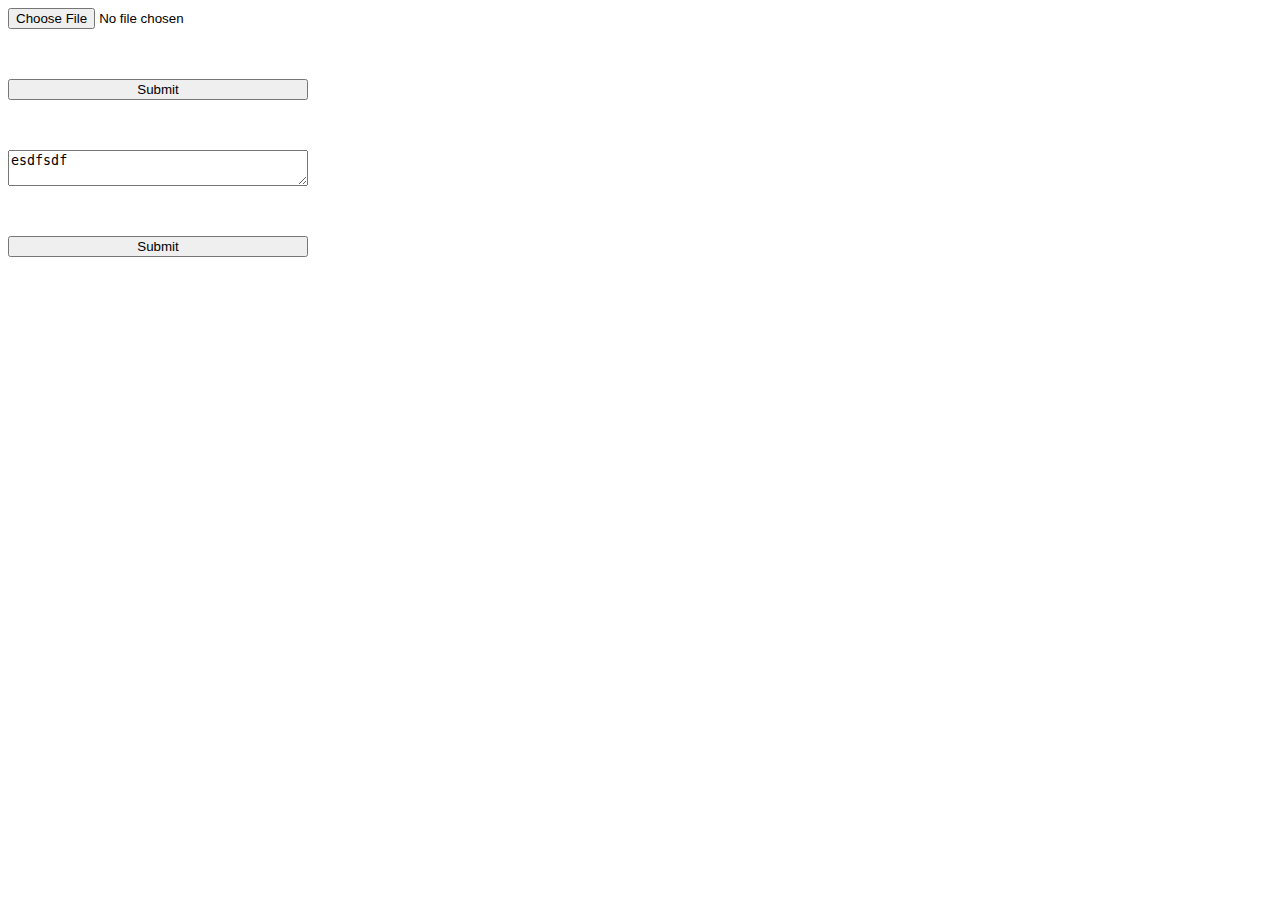
==== part-2/index.html @ f94adf7e "3-rd task done" ====
<!DOCTYPE html>
<html lang="en">
<head>
    <meta charset="UTF-8">
    <title><!DOCTYPE html>
        <html lang="en">

        <head>
        <meta charset="UTF-8">
        <meta http-equiv="X-UA-Compatible" content="IE=edge">
        <meta name="viewport" content="width=device-width, initial-scale=1.0">
        <title>Cities</title>
    <link rel="stylesheet" href="./style.css"/>
</head>

<body>
    <div class="container">
        <input type="file" name="file" id="cities-csv"  accept=".csv">
        <input type="button" id="btnsubmit" value="Submit" onclick="handleCSVFileSelection();" >
        <textarea id="cities-textarea">esdfsdf</textarea>
        <input type="submit" id="change-text-btn">

    </div>
    <script src="./main.js" defer></script>

</body>

</html>
</title>
</head>
<body>

</body>
</html>
---- part-2/style.css ----
.container{
    display: flex;
    flex-direction: column;
    width: 300px;
    gap: 50px;
}
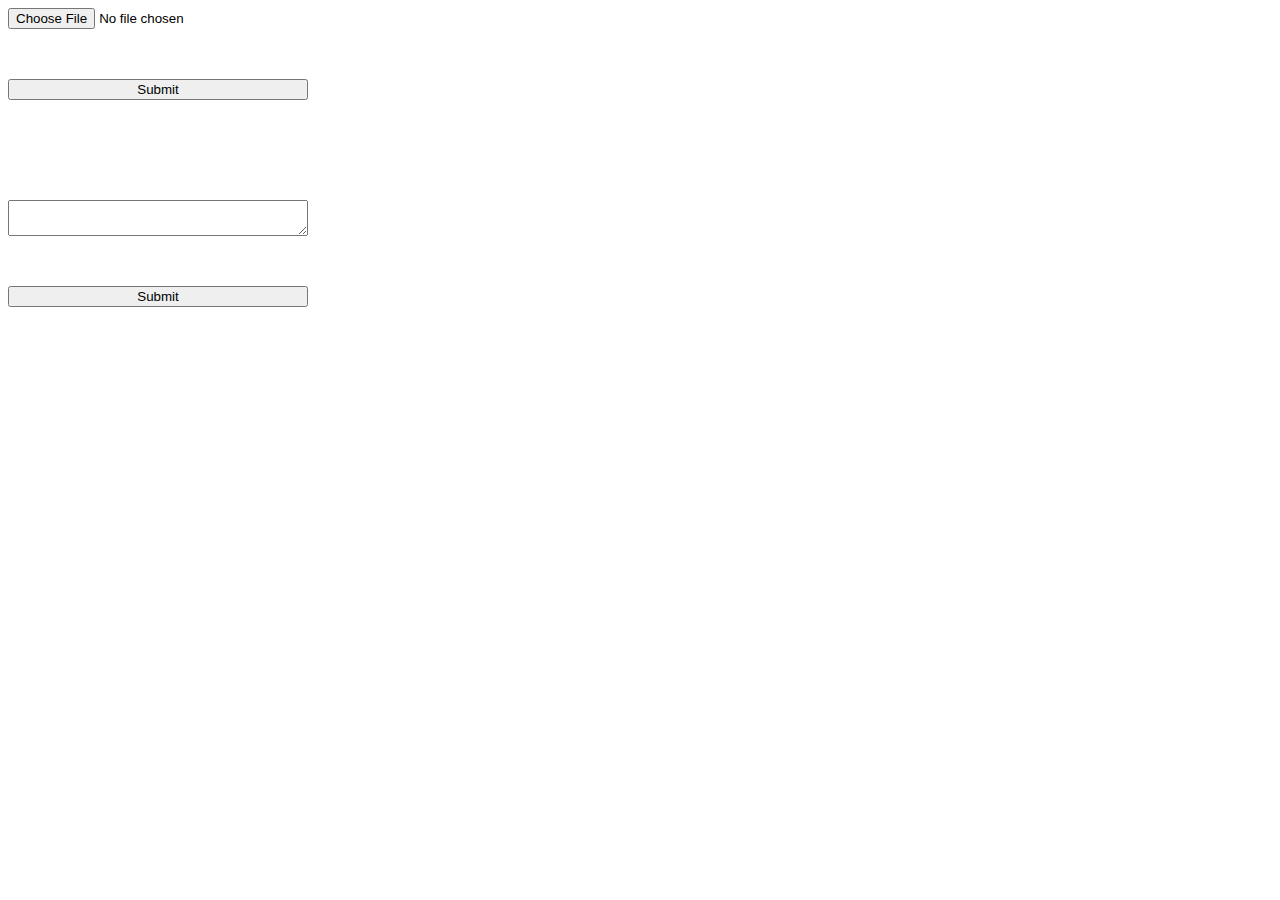
==== commit 07534754: "3-rd task done" ====
--- a/part-2/index.html
+++ b/part-2/index.html
@@ -2,33 +2,20 @@
 <html lang="en">
 <head>
     <meta charset="UTF-8">
-    <title><!DOCTYPE html>
-        <html lang="en">
-
-        <head>
-        <meta charset="UTF-8">
-        <meta http-equiv="X-UA-Compatible" content="IE=edge">
-        <meta name="viewport" content="width=device-width, initial-scale=1.0">
-        <title>Cities</title>
+    <title>Cities</title>
     <link rel="stylesheet" href="./style.css"/>
 </head>
 
 <body>
     <div class="container">
-        <input type="file" name="file" id="cities-csv"  accept=".csv">
-        <input type="button" id="btnsubmit" value="Submit" onclick="handleCSVFileSelection();" >
-        <textarea id="cities-textarea">esdfsdf</textarea>
+        <input type="file" name="file" id="cities-csv" accept=".csv">
+        <input type="button" id="btnsubmit" value="Submit" onclick="handleCSVFileSelection();">
+        <label for="cities-textarea"></label>
+        <textarea id="cities-textarea"></textarea>
         <input type="submit" id="change-text-btn">
 
     </div>
     <script src="./main.js" defer></script>
 
 </body>
-
 </html>
-</title>
-</head>
-<body>
-
-</body>
-</html>